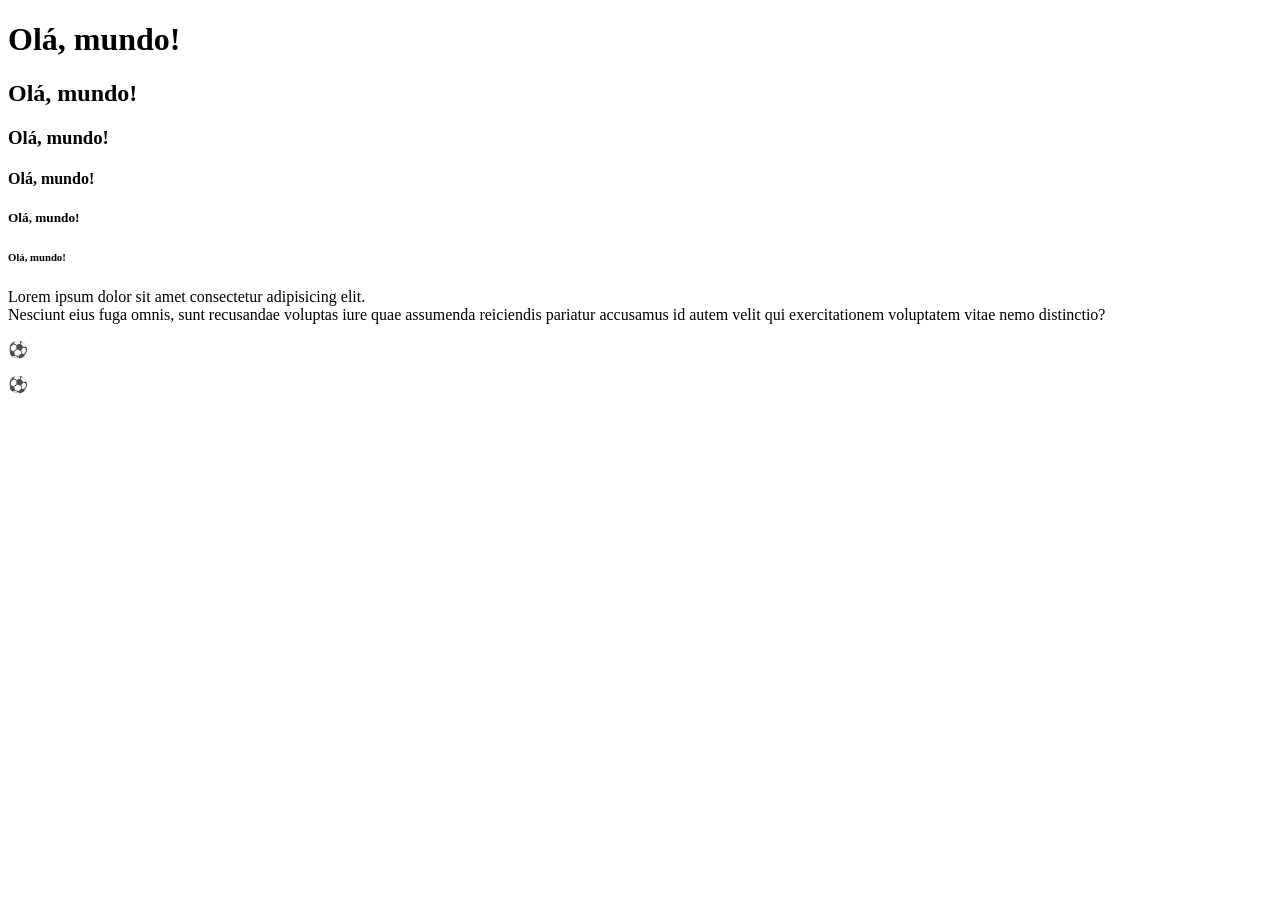
==== AULA 1 HTML/index.html @ 700fd62e "Add files via upload" ====
<!DOCTYPE html>
<html lang="pt-br">
<head>
    <meta charset="UTF-8">
    <meta name="viewport" content="width=device-width, initial-scale=1.0">
    <title>Document</title>
</head>
<body>
    <h1>Olá, mundo!</h1>
    <h2>Olá, mundo!</h2>
    <h3>Olá, mundo!</h3>
    <h4>Olá, mundo!</h4>
    <h5>Olá, mundo!</h5>
    <h6>Olá, mundo!</h6>
    
    <p>Lorem ipsum dolor sit amet consectetur adipisicing elit. <br>Nesciunt eius fuga omnis, sunt recusandae voluptas iure quae assumenda reiciendis pariatur accusamus id autem velit qui exercitationem voluptatem vitae nemo distinctio?</p>
    
<!--Neymar pra sempre-->
<p>&#x26BD</p>
<p>⚽</p>

<img src="" alt="">



</body>
</html>
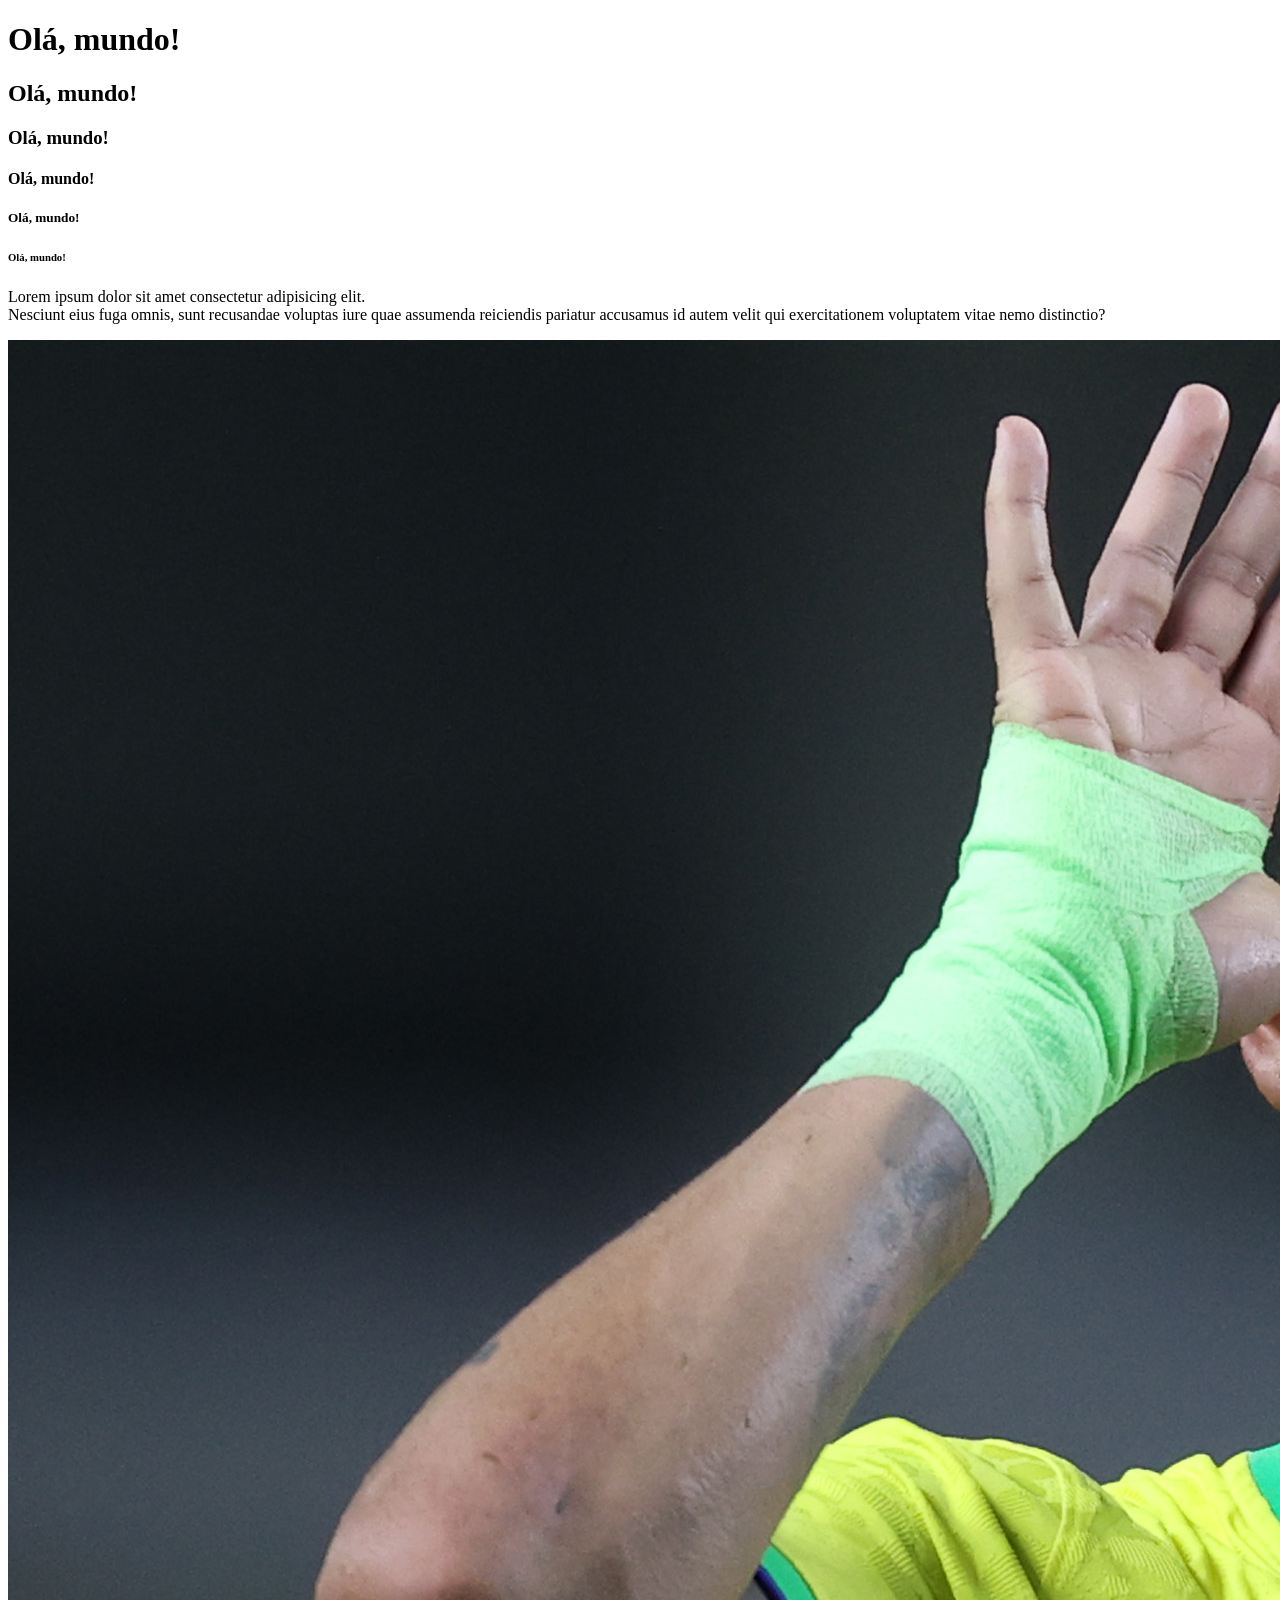
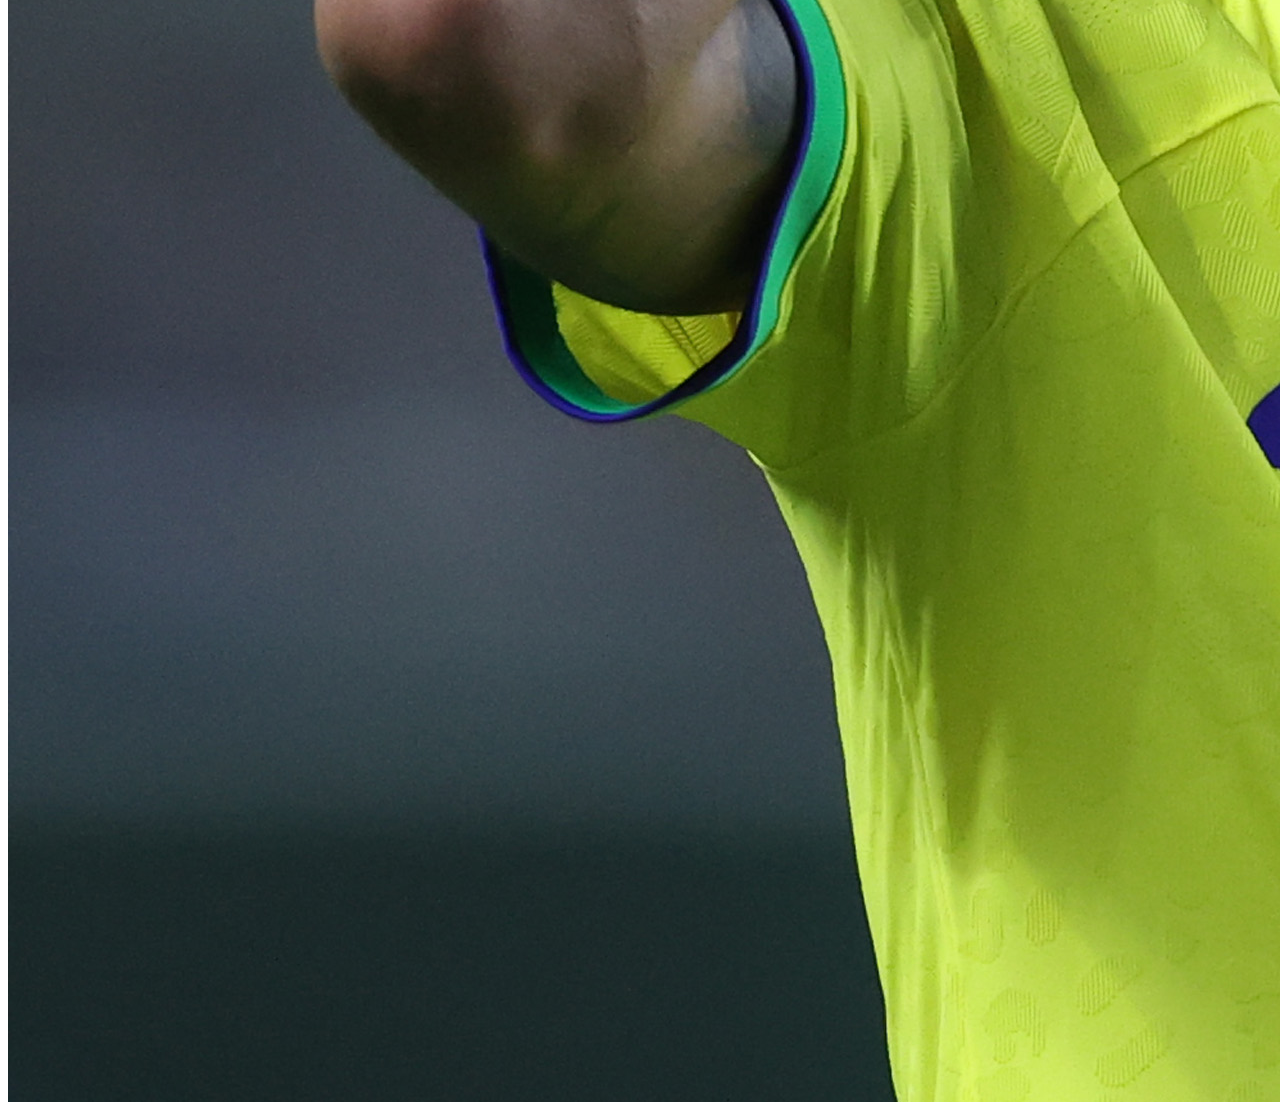
==== commit 6c3dd265: "Add files via upload" ====
--- a/AULA 1 HTML/index.html
+++ b/AULA 1 HTML/index.html
@@ -15,13 +15,16 @@
     
     <p>Lorem ipsum dolor sit amet consectetur adipisicing elit. <br>Nesciunt eius fuga omnis, sunt recusandae voluptas iure quae assumenda reiciendis pariatur accusamus id autem velit qui exercitationem voluptatem vitae nemo distinctio?</p>
     
-<!--Neymar pra sempre-->
-<p>&#x26BD</p>
-<p>⚽</p>
 
-<img src="" alt="">
+
+<p></p>
 
 
 
+<!--imagens-->
+
+
+    <img src="neymar.jpg" alt="neymar">
+
 </body>
 </html>
